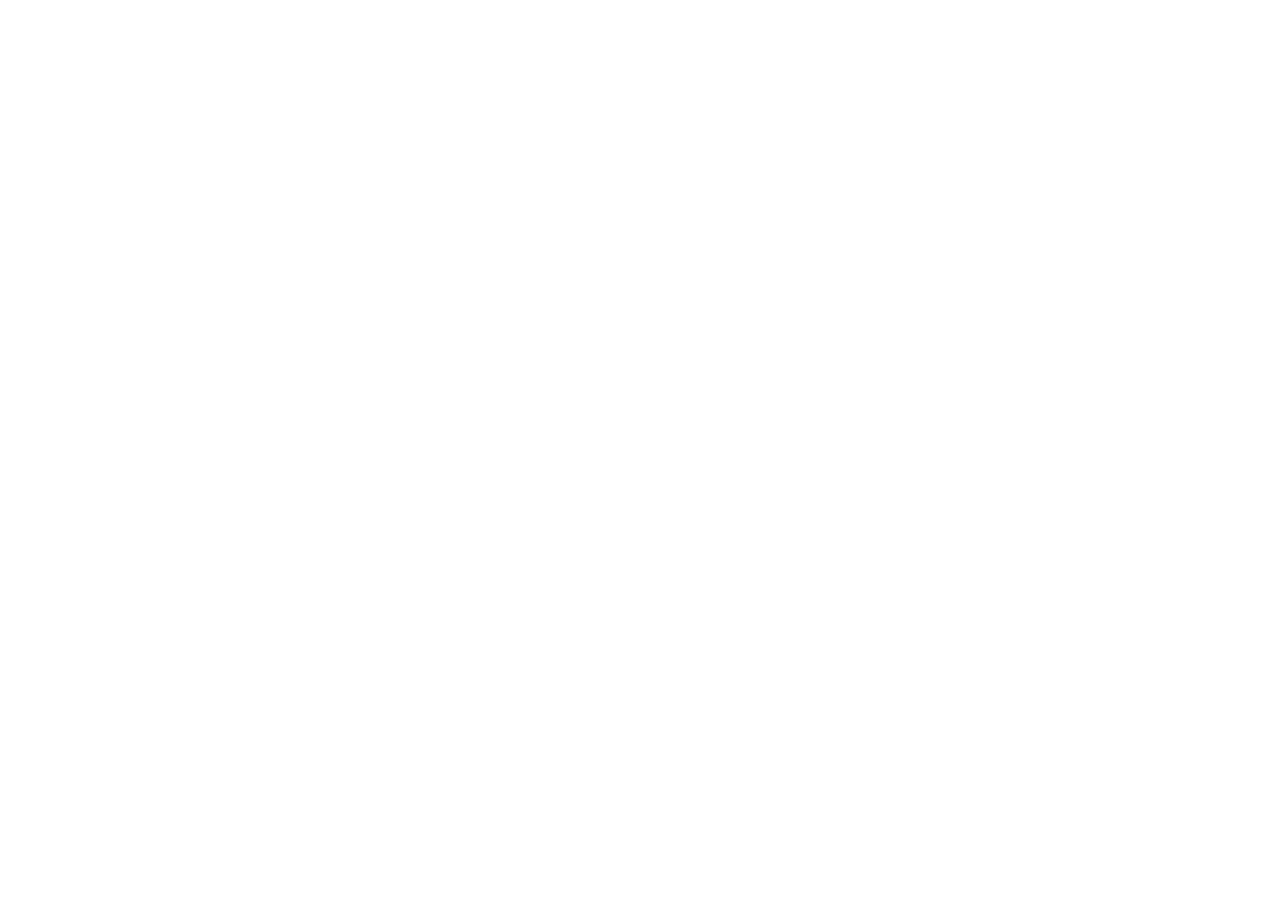
==== admin/index.html @ 8298b64d "add ready" ====
<!DOCTYPE html>
<html lang="en">

<head>
    <meta charset="UTF-8">
    <meta http-equiv="X-UA-Compatible" content="IE=edge">
    <meta name="viewport" content="width=device-width, initial-scale=1.0">
    <title>Document</title>
</head>

<body>
    <h5>Если не произошлпа переадрессация перейдите по этой ссылке:
        <a href="http://xbcdyna-m4.wsr.ru/mod2.v2/">http://xbcdyna-m4.wsr.ru/mod2.v2/</a>
    </h5>
</body>
<script>
    window.location.href = "http://xbcdyna-m4.wsr.ru/mod2.v2/"
    console.log(window.location.href);
</script>

</html>
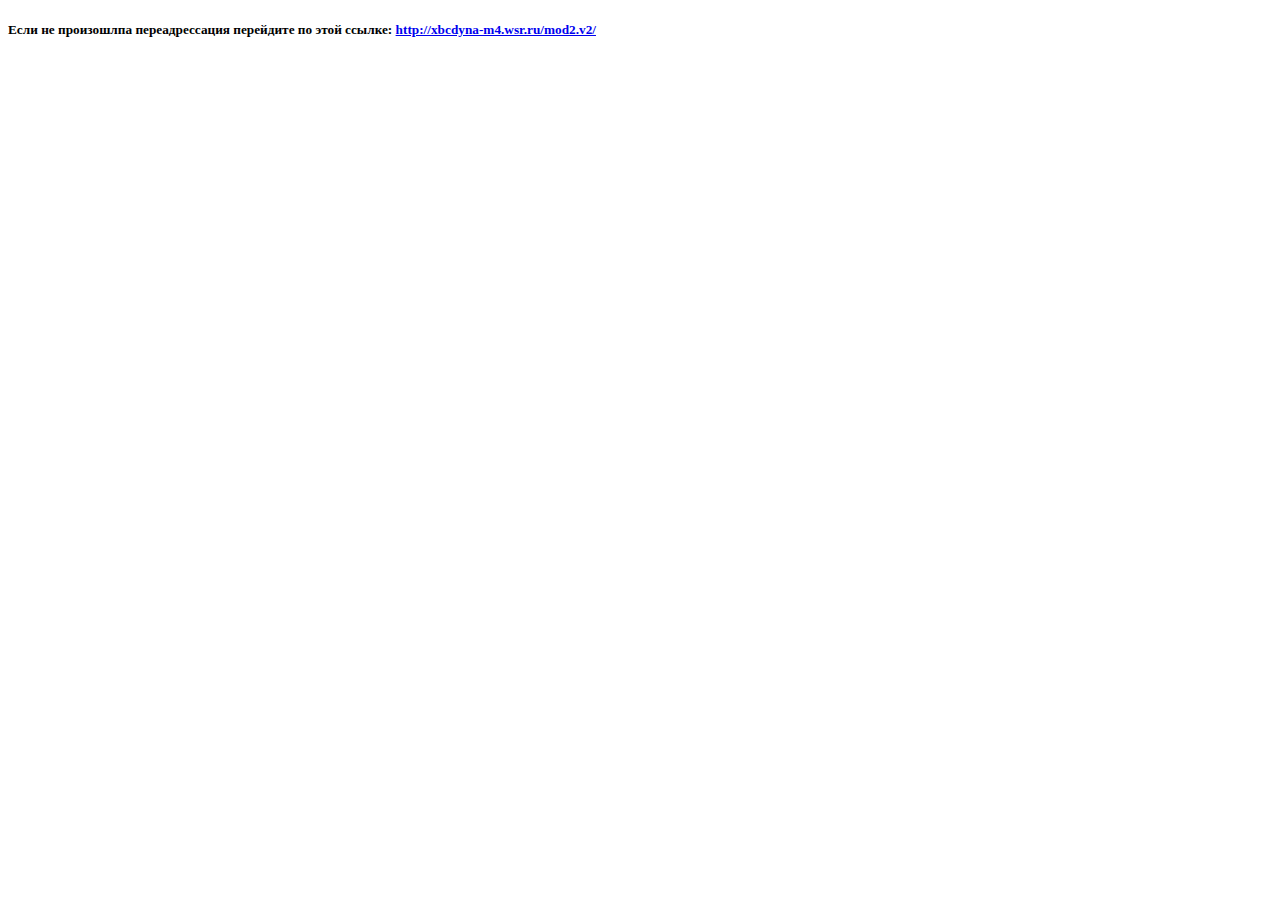
==== commit 02199ed1: "Update index.html" ====
--- a/admin/index.html
+++ b/admin/index.html
@@ -10,11 +10,11 @@
 
 <body>
     <h5>Если не произошлпа переадрессация перейдите по этой ссылке:
-        <a href="http://xbcdyna-m4.wsr.ru/mod2.v2/">http://xbcdyna-m4.wsr.ru/mod2.v2/</a>
+        <a href="file:///C:/Users/%D0%9F%D0%B5%D1%80%D0%BB%D0%B8%D0%BD%20%D0%A1%D0%B5%D1%80%D0%B3%D0%B5%D0%B9/Documents/git/mod2/index.html">http://xbcdyna-m4.wsr.ru/mod2.v2/</a>
     </h5>
 </body>
 <script>
-    window.location.href = "http://xbcdyna-m4.wsr.ru/mod2.v2/"
+    window.location.href = "file:///C:/Users/%D0%9F%D0%B5%D1%80%D0%BB%D0%B8%D0%BD%20%D0%A1%D0%B5%D1%80%D0%B3%D0%B5%D0%B9/Documents/git/mod2/index.html"
     console.log(window.location.href);
 </script>
 
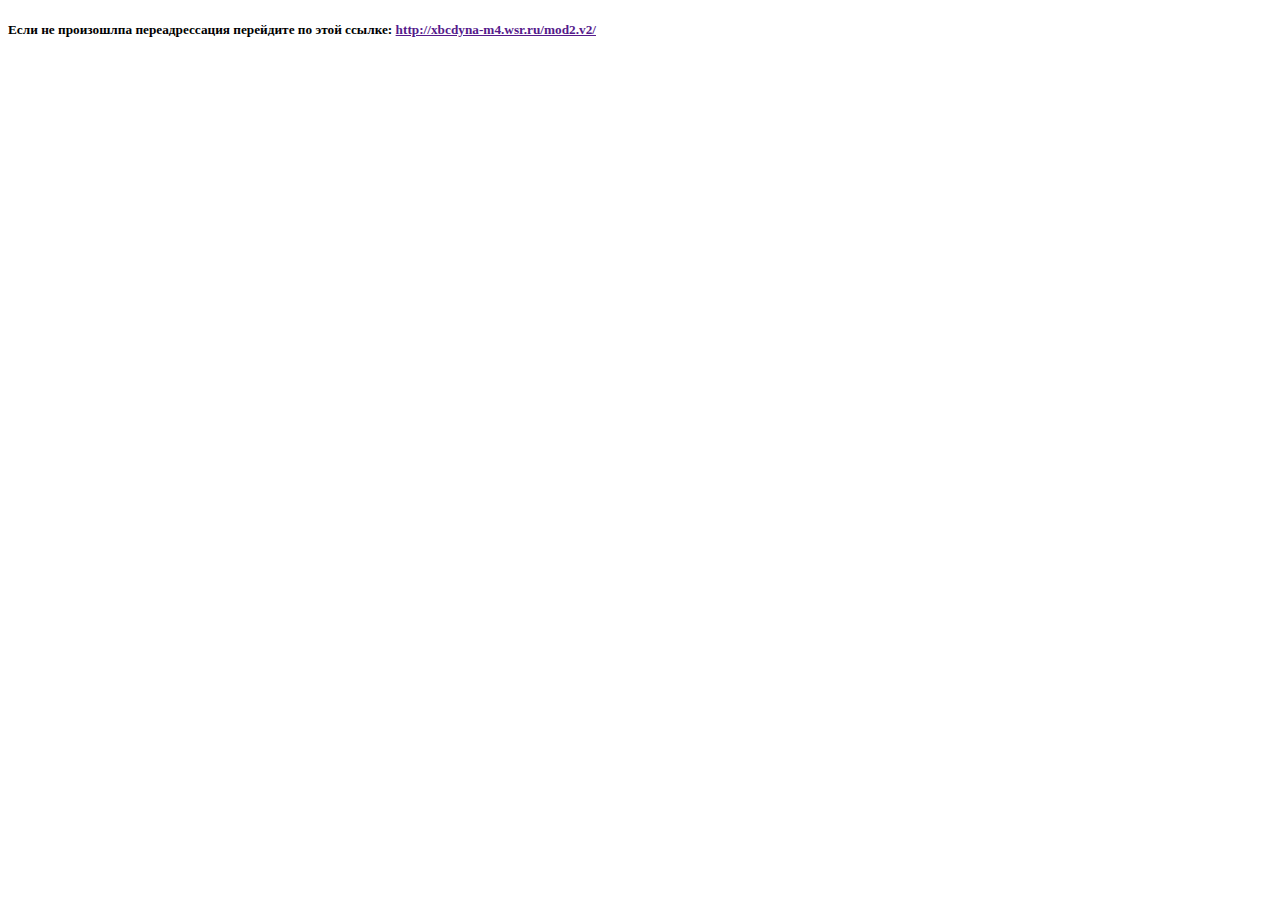
==== commit 4a6bf25b: "aaaaa too hard" ====
--- a/admin/index.html
+++ b/admin/index.html
@@ -10,11 +10,10 @@
 
 <body>
     <h5>Если не произошлпа переадрессация перейдите по этой ссылке:
-        <a href="file:///C:/Users/%D0%9F%D0%B5%D1%80%D0%BB%D0%B8%D0%BD%20%D0%A1%D0%B5%D1%80%D0%B3%D0%B5%D0%B9/Documents/git/mod2/index.html">http://xbcdyna-m4.wsr.ru/mod2.v2/</a>
+        <a href="">http://xbcdyna-m4.wsr.ru/mod2.v2/</a>
     </h5>
 </body>
 <script>
-    window.location.href = "file:///C:/Users/%D0%9F%D0%B5%D1%80%D0%BB%D0%B8%D0%BD%20%D0%A1%D0%B5%D1%80%D0%B3%D0%B5%D0%B9/Documents/git/mod2/index.html"
     console.log(window.location.href);
 </script>
 
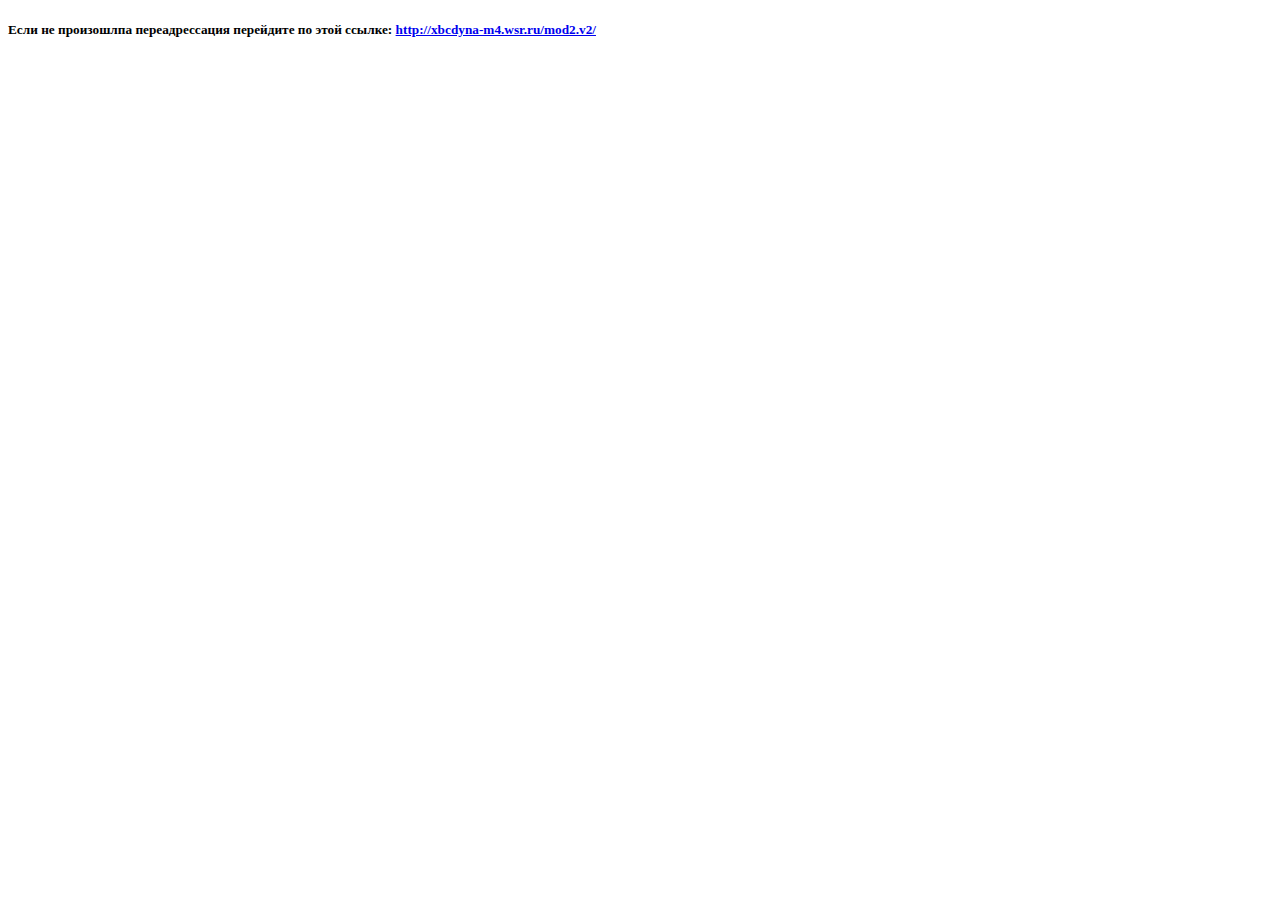
==== commit 8aa9db2e: "Revert "aaaaa too hard"" ====
--- a/admin/index.html
+++ b/admin/index.html
@@ -10,10 +10,11 @@
 
 <body>
     <h5>Если не произошлпа переадрессация перейдите по этой ссылке:
-        <a href="">http://xbcdyna-m4.wsr.ru/mod2.v2/</a>
+        <a href="file:///C:/Users/%D0%9F%D0%B5%D1%80%D0%BB%D0%B8%D0%BD%20%D0%A1%D0%B5%D1%80%D0%B3%D0%B5%D0%B9/Documents/git/mod2/index.html">http://xbcdyna-m4.wsr.ru/mod2.v2/</a>
     </h5>
 </body>
 <script>
+    window.location.href = "file:///C:/Users/%D0%9F%D0%B5%D1%80%D0%BB%D0%B8%D0%BD%20%D0%A1%D0%B5%D1%80%D0%B3%D0%B5%D0%B9/Documents/git/mod2/index.html"
     console.log(window.location.href);
 </script>
 
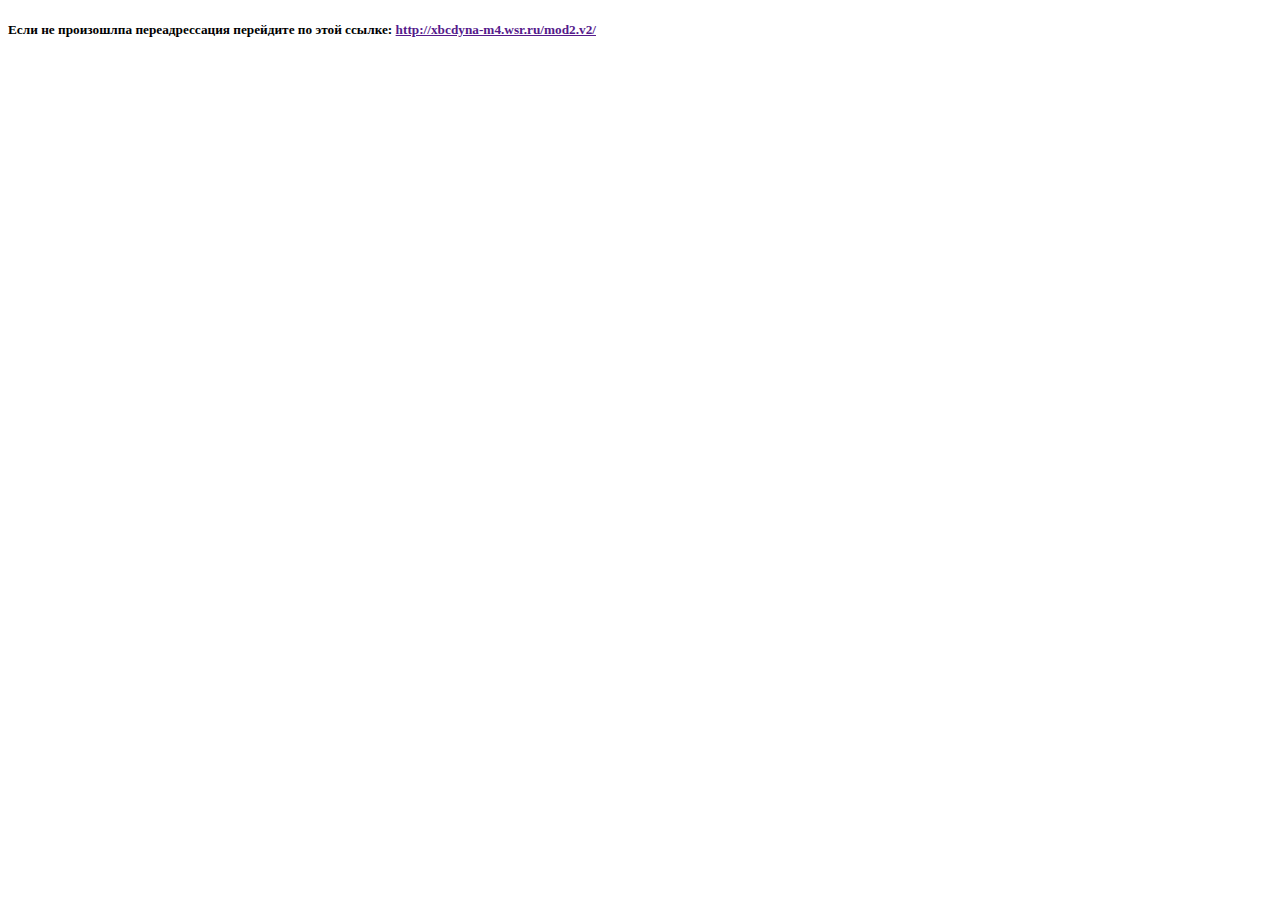
==== commit dc8165fd: "Revert "Revert "aaaaa too hard""" ====
--- a/admin/index.html
+++ b/admin/index.html
@@ -10,11 +10,10 @@
 
 <body>
     <h5>Если не произошлпа переадрессация перейдите по этой ссылке:
-        <a href="file:///C:/Users/%D0%9F%D0%B5%D1%80%D0%BB%D0%B8%D0%BD%20%D0%A1%D0%B5%D1%80%D0%B3%D0%B5%D0%B9/Documents/git/mod2/index.html">http://xbcdyna-m4.wsr.ru/mod2.v2/</a>
+        <a href="">http://xbcdyna-m4.wsr.ru/mod2.v2/</a>
     </h5>
 </body>
 <script>
-    window.location.href = "file:///C:/Users/%D0%9F%D0%B5%D1%80%D0%BB%D0%B8%D0%BD%20%D0%A1%D0%B5%D1%80%D0%B3%D0%B5%D0%B9/Documents/git/mod2/index.html"
     console.log(window.location.href);
 </script>
 
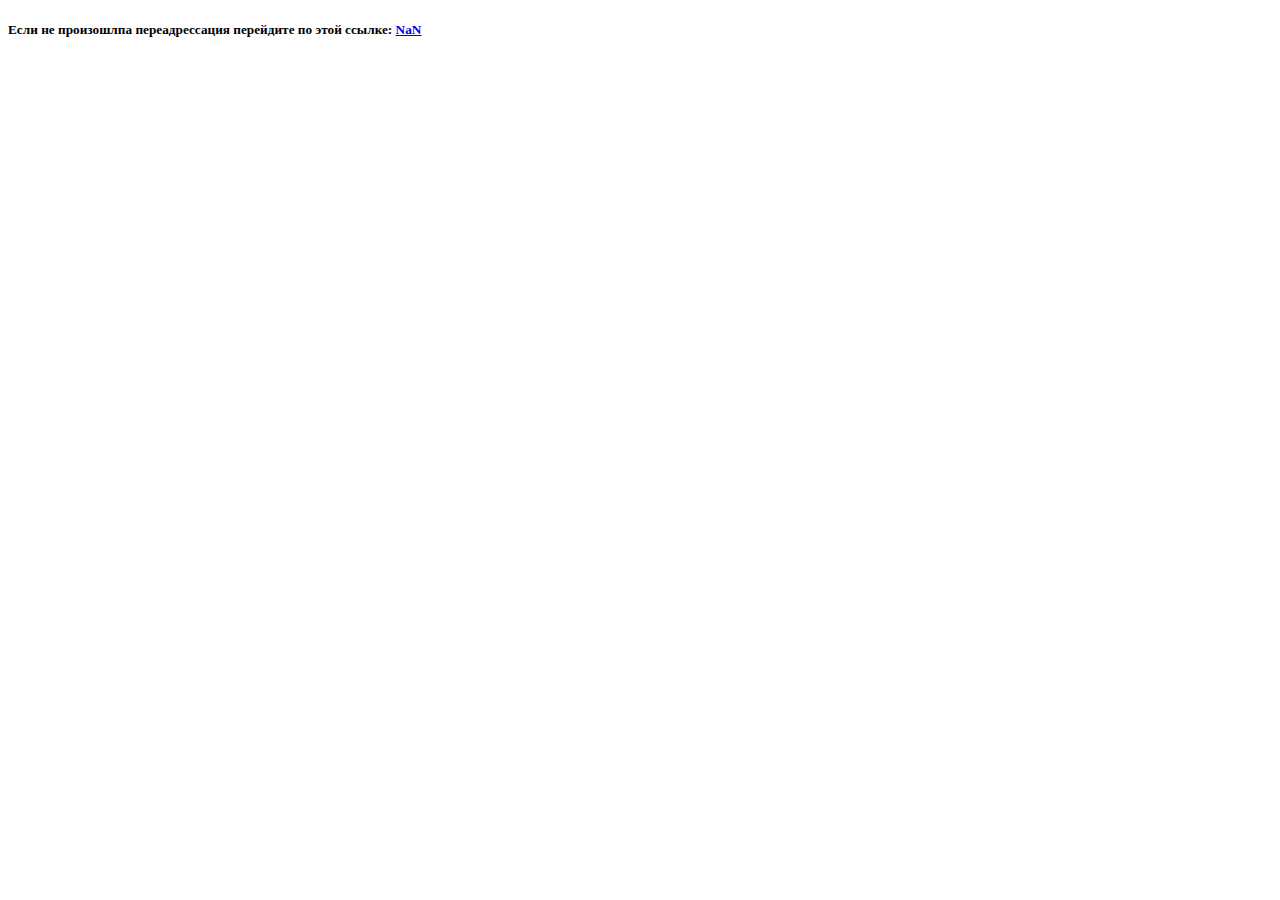
==== commit 9ca605ed: "normal adptive" ====
--- a/admin/index.html
+++ b/admin/index.html
@@ -1,20 +1,26 @@
 <!DOCTYPE html>
 <html lang="en">
 
-<head>
-    <meta charset="UTF-8">
-    <meta http-equiv="X-UA-Compatible" content="IE=edge">
-    <meta name="viewport" content="width=device-width, initial-scale=1.0">
-    <title>Document</title>
-</head>
+    <head>
+        <meta charset="UTF-8">
+        <meta http-equiv="X-UA-Compatible" content="IE=edge">
+        <meta name="viewport" content="width=device-width, initial-scale=1.0">
+        <title>Document</title>
+    </head>
 
-<body>
-    <h5>Если не произошлпа переадрессация перейдите по этой ссылке:
-        <a href="">http://xbcdyna-m4.wsr.ru/mod2.v2/</a>
-    </h5>
-</body>
-<script>
-    console.log(window.location.href);
-</script>
+    <body>
+        <h5>Если не произошлпа переадрессация перейдите по этой ссылке:
+        </h5>
+
+        <script>
+            let link = document.createElement("a");
+            link.href = window.location.href;
+            link.innerHTML = window.location.href - "admin";
+    
+            document.querySelector('h5').appendChild(link);
+    
+            // window.location.href = document.referrer;
+        </script>
+    </body>   
 
 </html>